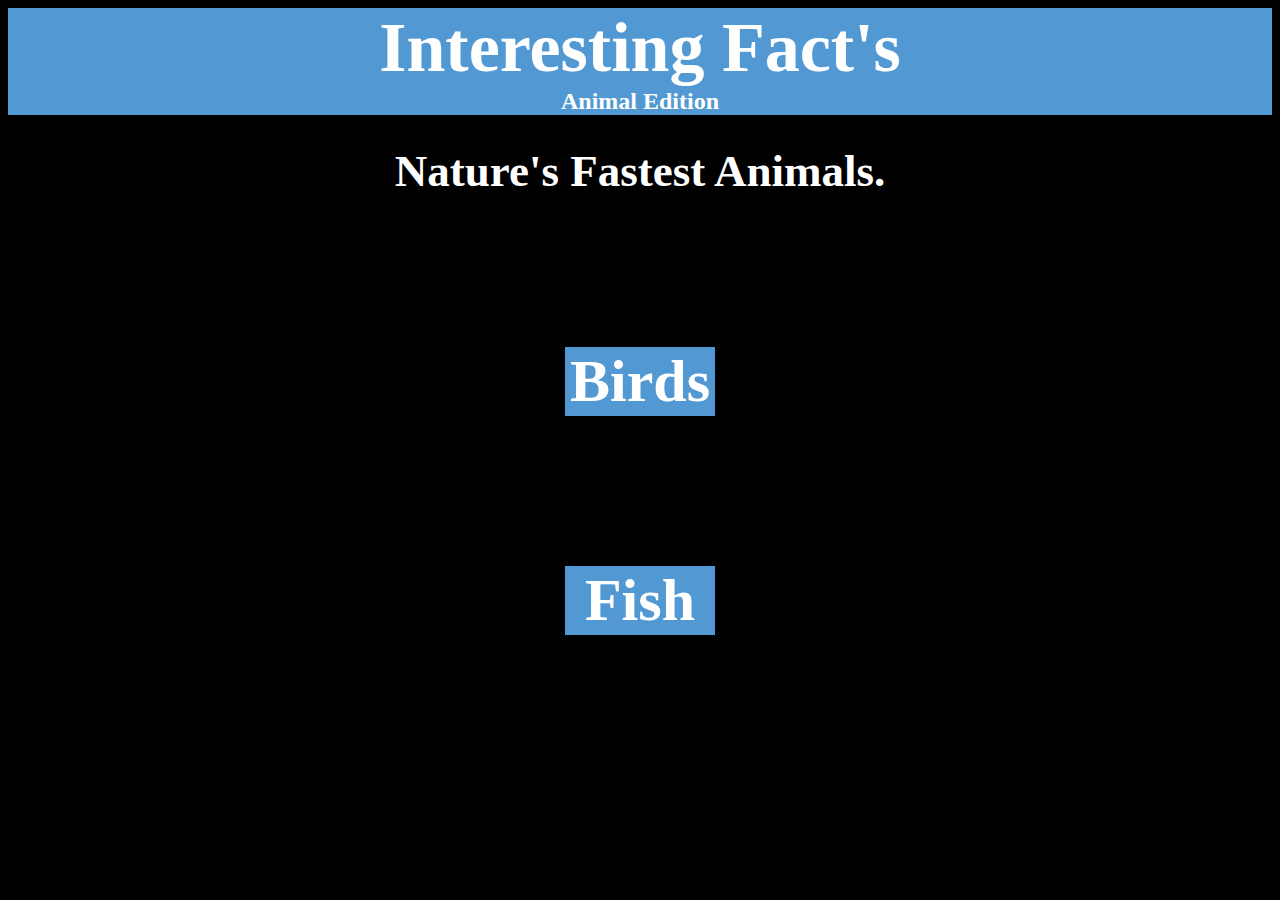
==== Week4/index.html @ 1c0e0534 "Week4 Homework Updates" ====
<!DOCTYPE html>
<html lang="en">
<head>
  <link href="styles.css" rel="StyleSheet"/>
  <meta charset="UTF-8">
  <meta http-equiv="X-UA-Compatible" content="IE=edge">
  <meta name="viewport" content="width=device-width, initial-scale=1.0">
  <title>Interesting Fact's</title>
</head>
<header>
  <nav id="Title">
    <h1 class="BIGGEST">Interesting Fact's</h1>
    <h2>Animal Edition</h2>
  </nav>
</header>
<body>
<h1 class="BIG">Nature's Fastest Animals.</h1>
<div id="BIRDS">
  <h2>Birds</h2>
</div>
<div id="FISH">
  <h2>Fish</h2>
</div>
</body>
<footer>

</footer>
<script src="/index.js"></script>
</html>
---- Week4/styles.css ----
/* color scheme; #5299D3 , #DE4D86 , white , black*/

body {
    background-color: black;
    color: white;
    text-align: center;
}

#Title {
    background-color: #5299D3;
    color: white;
}

.BIGGEST {
    font-size: 70px;
}

.BIG {
    font-size: 45px;
}

nav > h2, nav > h1{
    margin: 0px 0px;
}

#BIRDS, #FISH {
    background-color: #5299D3;
    color: white;
    margin: 150px auto;
    font-size: 40px;
    width: 150px;
}

#BIRDS > h2:hover,#FISH > h2:hover {
    color: #DE4D86;
}


#FISH > ol > li, #BIRDS > ol > li {
    padding: 50px 0px;
    width: 300px;
}
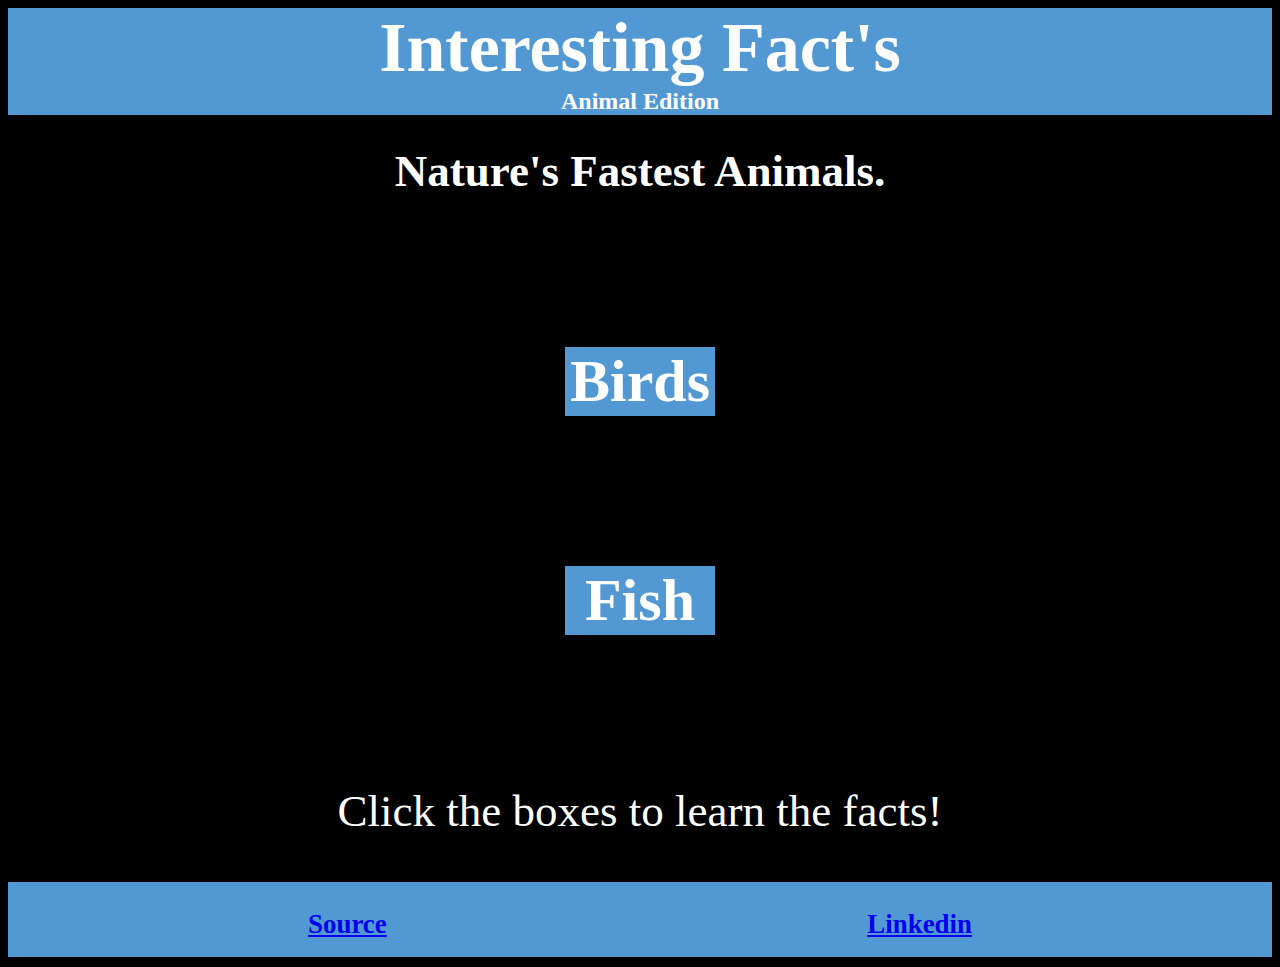
==== commit f04a98b7: "Finishing Week4 JS & HTML" ====
--- a/Week4/index.html
+++ b/Week4/index.html
@@ -15,7 +15,7 @@
 </header>
 <body>
 <h1 class="BIG">Nature's Fastest Animals.</h1>
-<div id="BIRDS">
+<div id="BIRD">
   <h2>Birds</h2>
 </div>
 <div id="FISH">
@@ -23,7 +23,11 @@
 </div>
 </body>
 <footer>
-
+  <p class="BIG">Click the boxes to learn the facts!</p>
+  <div id="bar">
+    <div id="source"><h3><a href="https://en.wikipedia.org/wiki/Fastest_animals">Source</a></h3></div>
+    <div id="Linkedin"><h3><a href="https://www.linkedin.com/in/doug-brockel-98613719b/">Linkedin</a></h3></div>
+  </div>
 </footer>
 <script src="/index.js"></script>
-</html>
+</html>--- a/Week4/styles.css
+++ b/Week4/styles.css
@@ -23,7 +23,7 @@
     margin: 0px 0px;
 }
 
-#BIRDS, #FISH {
+#BIRD, #FISH {
     background-color: #5299D3;
     color: white;
     margin: 150px auto;
@@ -31,13 +31,35 @@
     width: 150px;
 }
 
-#BIRDS > h2:hover,#FISH > h2:hover {
+#BIRD > h2:hover,#FISH > h2:hover {
     color: #DE4D86;
 }
 
 
-#FISH > ol > li, #BIRDS > ol > li {
+#FISH > ol > li, #BIRD > ol > li {
     padding: 50px 0px;
     width: 300px;
 }
 
+#bar {
+    background-color: #5299D3;
+    height: 75px;
+    width: auto;
+}
+
+#source > h3, #Linkedin > h3 {
+    height: auto;
+    width: auto;
+}
+
+#source {
+    font-size: 23px;
+    margin-left: 300px;
+    float: left;
+}
+
+#Linkedin {
+    font-size: 23px;
+    margin-right: 300px;
+    float: right;
+}